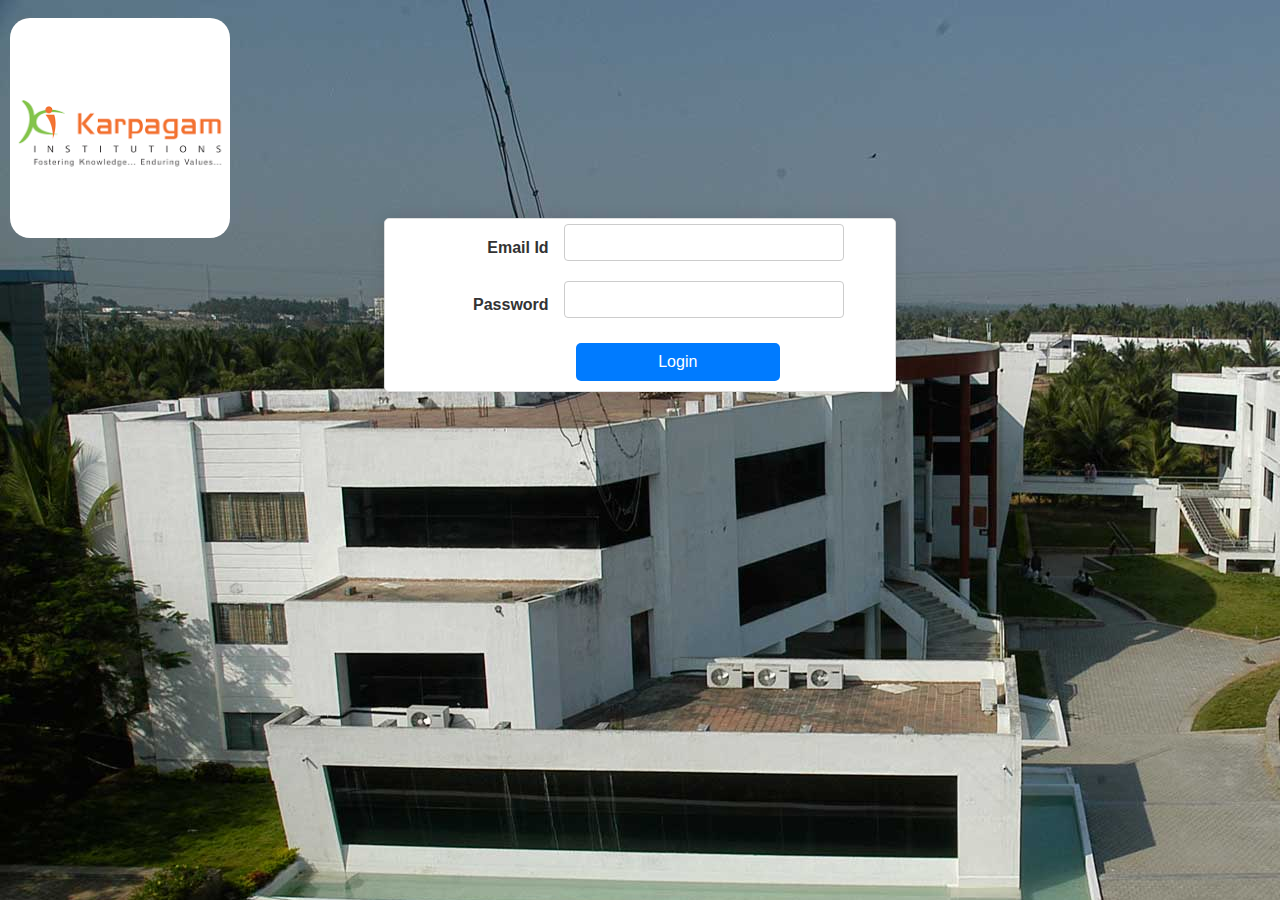
==== exam/kahe.html @ cab563c2 "Add files via upload" ====
<!DOCTYPE html>
<html lang="en">
<head>
    <meta charset="UTF-8">
    <meta name="viewport" content="width=device-width, initial-scale=1.0">
    <title>Login Page</title>
    <link rel="stylesheet" href="css/kahe.css">
</head>
<body>
    <div class="header" id="other">
        <div class="container">
            <div class="hero">
                <img src="ki.png" class="img" alt="Logo">
            </div>                 
        </div>
    </div>      

    <div class="clear-contentpart">
        <div class="container">
            <br class="clear">
            
            <div align="center">
                <!-- Form submission and validation -->
                <form name="from" method="post" action="ki.html">
                    <table width="50%" border="0" cellspacing="0" cellpadding="0" class="loginbox">
                        <tbody>
                            <tr>
                            </tr>	
                            <tr>
                                <td align="center">
                                    <table width="80%" border="0" cellspacing="0" cellpadding="0">
                                        <tbody>
                                            <tr>
                                                <td align="right"><label>Email Id</label></td>
                                                <td><input type="text" class="input" id="rollNo" name="rollNo"></td>
                                            </tr>
                                            <tr>
                                                <td align="right"><label>Password</label></td>
                                                <td><input type="password" class="input" id="password" name="password" onkeypress="enterKeySubmit(event);"></td>
                                            </tr>
                                            <tr>
                                                <td colspan="2" class="butalign">
                                                    <div align="center">
                                                        <input type="submit" value="Login" class="button button-style3 button-medium">                                                    
                                                    </div>
                                                </td>
                                            </tr>
                                        </tbody>
                                    </table>
                                </td>
                            </tr>
                        </tbody>
                    </table>
                </form>
            </div>

            <br class="clear">
        </div>
    </div>
</body>
<script src="kahe.js"></script>
</html>
---- exam/css/kahe.css ----
body {
    font-family: Arial, sans-serif;
    background-color: #f4f4f9;
    margin: 0;
    padding: 0;
    color: #333;
    background-image:url(../karpagam.jpg) ;
}

.container {
    width: 80%;
    margin: 0 auto;
    padding: 20px;
}
.header {
    display: flex;
    justify-content: space-between;
    align-items: center;
    padding: 10px 0;
}
.left {
    float: left;
}

.right {
    float: right;
    text-align: right;
}
.loginbox {
    background-color: #fff;
    border: 1px solid #ddd;
    border-radius: 5px;
    box-shadow: 0px 0px 15px rgba(0, 0, 0, 0.1);
    margin-top: 120px;
    justify-items: center;
    align-items: center;
}

.button {
    background-color: #007bff;
    color: white;
    border: none;
    padding: 10px 20px;
    text-align: center;
    text-decoration: none;
    display: inline-block;
    font-size: 16px;
    margin: 10px 6px;
    margin-left: 20%;
    cursor: pointer;
    border-radius: 5px;
    width: 50%;
    transition: background-color 0.3s ease;
}
.button-1 {
    background-color: #4CAF50; /* Green background */
    color: white; /* White text */
    border: none; /* Remove border */
    padding: 15px 30px; /* Padding for the button */
    font-size: 18px; /* Font size */
    cursor: pointer; /* Pointer cursor on hover */
    border-radius: 5px; /* Rounded corners */
    transition: background-color 0.3s ease; /* Smooth hover effect */
}

.bottomfooter {
    background-color: gray;
    color: #fff;
    text-align: center;
    padding: 10px;
    position: relative; 
    bottom: 0;
    width: 100%;
}

.scroll-top {
    display: none;
}

@media screen and (max-width: 600px) {
    .loginbox {
        width: 90%;
        margin-bottom: 50px; 
    }
}

label {
    font-weight: bold;
    margin-right: 15px;
}

.input {
    width: 100%;
    padding: 10px;
    margin:5px 0 15px;
    display: inline-block;
    border: 1px solid #ccc;
    border-radius: 4px;
    box-sizing: border-box;
} 
.themeClr{
    color: black;
    transition: color 0.3s ease;
    padding-left: 50%;
}

.center {
    text-align: center;
    font-size: 22px;
    font-weight: bold;
    color: gray;
    flex: 1;
}

/* Style for select dropdown */
.dd {
    width: 100%;
    padding: 10px;
    margin: 5px 0 15px;
    display: inline-block;
    border: 1px solid #ccc;
    border-radius: 4px;
    box-sizing: border-box;
}

/* Center the login box */
.lo {
    background-color: #fff;
    border: 1px solid #ddd;
    border-radius: 5px;
    box-shadow: 0px 0px 15px rgba(0, 0, 0, 0.1);
    padding: 20px;
    margin: 20px auto;
    width: 100%;
    max-width: 400px;
}

.hero {
    position: absolute;
    top: 2%;
    left: 10px;
    border-radius: 30px;
    border-style: none;
    width: 220px;
    height: 90px;
}

.img {
    width: 100%;
    height: auto;
    border-radius: 20px; /* Smooth round edges */
}
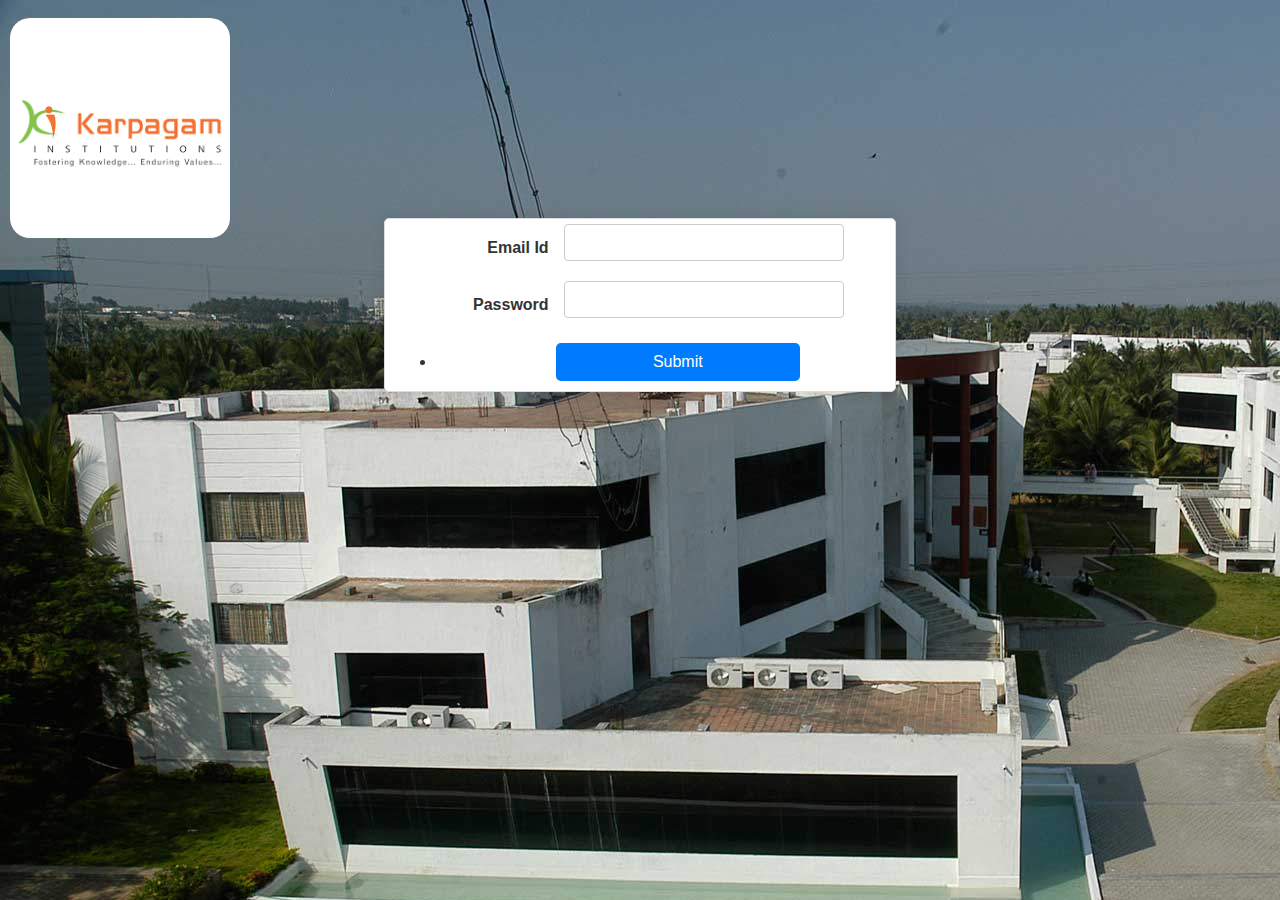
==== commit 837d2654: "Add files via upload" ====
--- a/exam/kahe.html
+++ b/exam/kahe.html
@@ -41,7 +41,7 @@
                                             <tr>
                                                 <td colspan="2" class="butalign">
                                                     <div align="center">
-                                                        <input type="submit" value="Login" class="button button-style3 button-medium">                                                    
+                                                    <li><a href="ki.html"  value="Login" class="button button-style3 button-medium">Submit</a></li>
                                                     </div>
                                                 </td>
                                             </tr>
